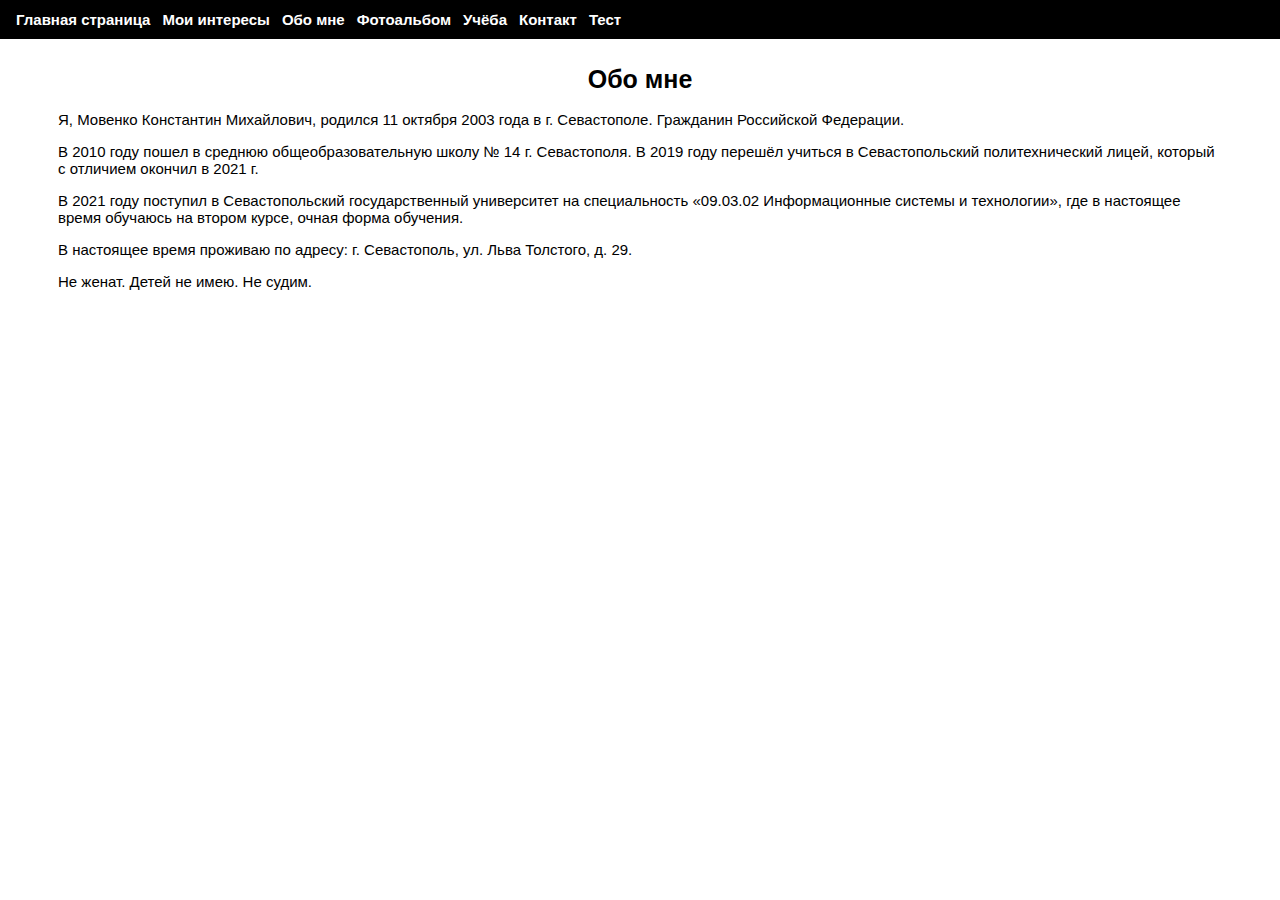
==== about-me.html @ 645497a6 "Add files" ====
<!DOCTYPE html>
<html lang="ru">
<head>
    <meta charset="UTF-8">
    <link rel="stylesheet" href="style.css">
    <title>ЛР1: Обо мне</title>
</head>

<body>
    <!--Навигационная панель-->
    <nav class="top-nav-block">
        <table class="nav-table">
            <tr>
                <td><a href="index.html">Главная страница</a></td> 
                <td><a href="interests.html">Мои интересы</a></td>
                <td><a href="about-me.html">Обо мне</a></td>
                <td><a href="album.html">Фотоальбом</a></td>
                <td><a href="study.html">Учёба</a></td>
                <td><a href="contacts.html">Контакт</a></td>
                <td><a href="test.html">Тест</a></td>
            </tr>
        </table>
    </nav>

    <!--Автобиография-->
    <main>
        <h1>Обо мне</h1>
        <section>
            <p>Я, Мовенко Константин Михайлович, родился 11 октября 2003 года в г. Севастополе.
                Гражданин Российской Федерации.</p>
            <p>В 2010 году пошел в среднюю общеобразовательную школу № 14 г. Севастополя. В 2019 году перешёл
                учиться в Севастопольский политехнический лицей, который с отличием окончил в 2021 г.</p>
            <p>В 2021 году поступил в Севастопольский государственный университет на специальность
                «09.03.02 Информационные системы и технологии», где в настоящее время обучаюсь на втором курсе,
                очная форма обучения.</p>
            <p>В настоящее время проживаю по адресу: г. Севастополь, ул. Льва Толстого, д. 29.</p>
            <p>Не женат. Детей не имею. Не судим.</p>
        </section>
    </main>
</body>
</html>
---- style.css ----
.top-nav-block {
    position: fixed;
    top: 0;
    left: 0;
    right: 0;
    width: 100%;
    padding-left: 5px;
    /*border-bottom: 1px solid black;*/
    background-color: black;
    font-family: sans-serif;
    font-size: 15px;
}
.top-nav-block a {
    color: white;
    text-decoration: none;
    font-weight: bold;
}
.top-nav-block a:hover {
    text-decoration: underline;
}
.nav-table {
    border-spacing: 10px;
}
h1 {
    font-family: sans-serif;
    font-size: 25px;
    text-align: center; 
}
h3 {
    font-size: 15px;
    text-align: center; 
}
main {
    padding-top: 40px;
    padding-left: 50px;
    padding-right: 50px;
    font-size: 15px;
    font-family: sans-serif;
}
.study-table {
    border-collapse: collapse;
}
.study-table th, .study-table td{
    border: 1px solid black;
    padding: 5px;
}
.linkable {
    scroll-margin-top: 45px;
}
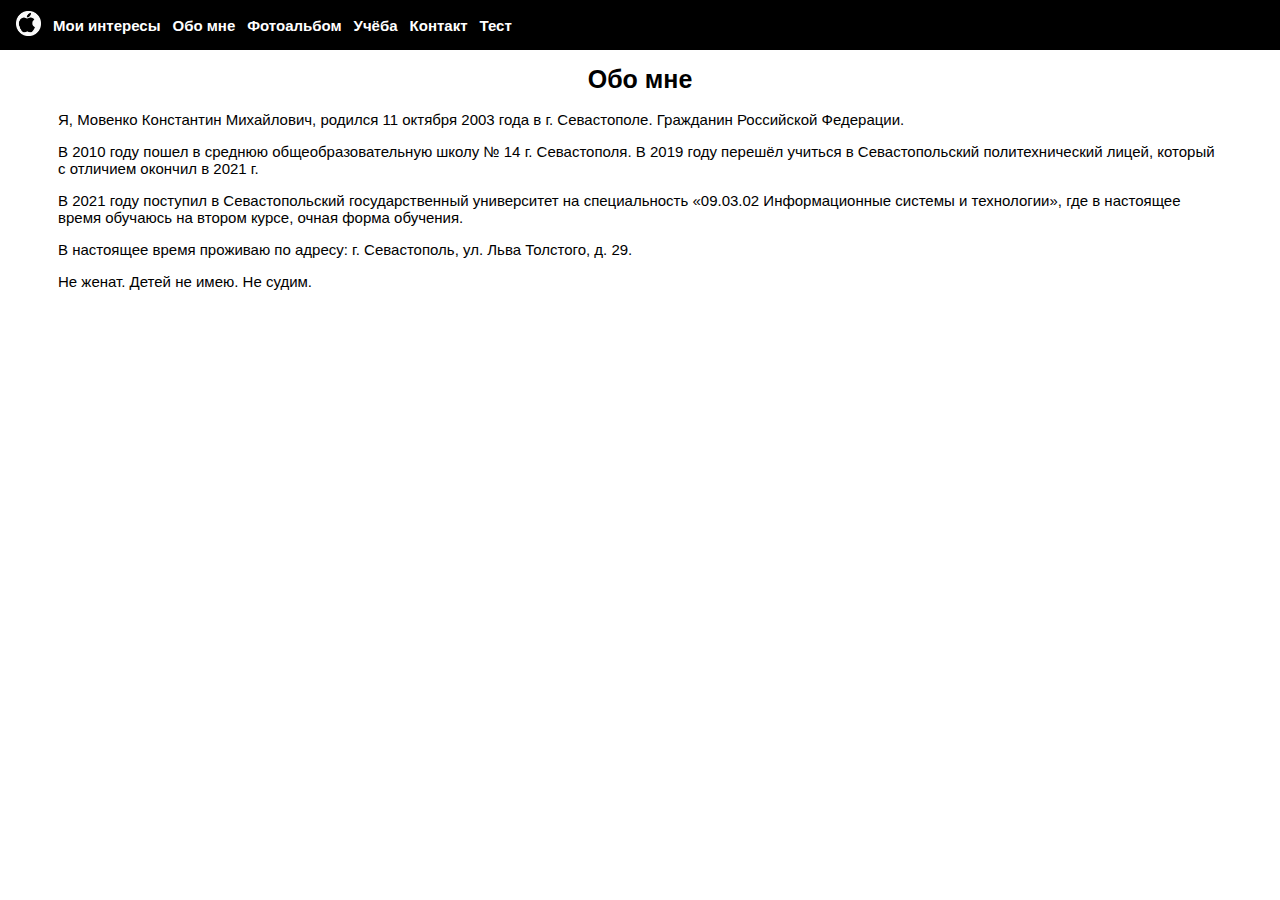
==== commit 05212d9c: "fixes" ====
--- a/about-me.html
+++ b/about-me.html
@@ -8,10 +8,12 @@
 
 <body>
     <!--Навигационная панель-->
-    <nav class="top-nav-block">
+    <nav class="nav-block">
         <table class="nav-table">
             <tr>
-                <td><a href="index.html">Главная страница</a></td> 
+                <td><a href="index.html">
+                    <img width="25px" src="photos/logo.png" alt="Логотип">
+                  </a></td> 
                 <td><a href="interests.html">Мои интересы</a></td>
                 <td><a href="about-me.html">Обо мне</a></td>
                 <td><a href="album.html">Фотоальбом</a></td>
--- a/style.css
+++ b/style.css
@@ -1,4 +1,4 @@
-.top-nav-block {
+.nav-block {
     position: fixed;
     top: 0;
     left: 0;
@@ -10,12 +10,12 @@
     font-family: sans-serif;
     font-size: 15px;
 }
-.top-nav-block a {
+.nav-block a {
     color: white;
     text-decoration: none;
     font-weight: bold;
 }
-.top-nav-block a:hover {
+.nav-block a:hover {
     text-decoration: underline;
 }
 .nav-table {
@@ -26,7 +26,7 @@
     font-size: 25px;
     text-align: center; 
 }
-h3 {
+h2 {
     font-size: 15px;
     text-align: center; 
 }
@@ -46,4 +46,8 @@
 }
 .linkable {
     scroll-margin-top: 45px;
+}
+.image-wrapper {
+    float: right;
+    margin-left: 10px;
 }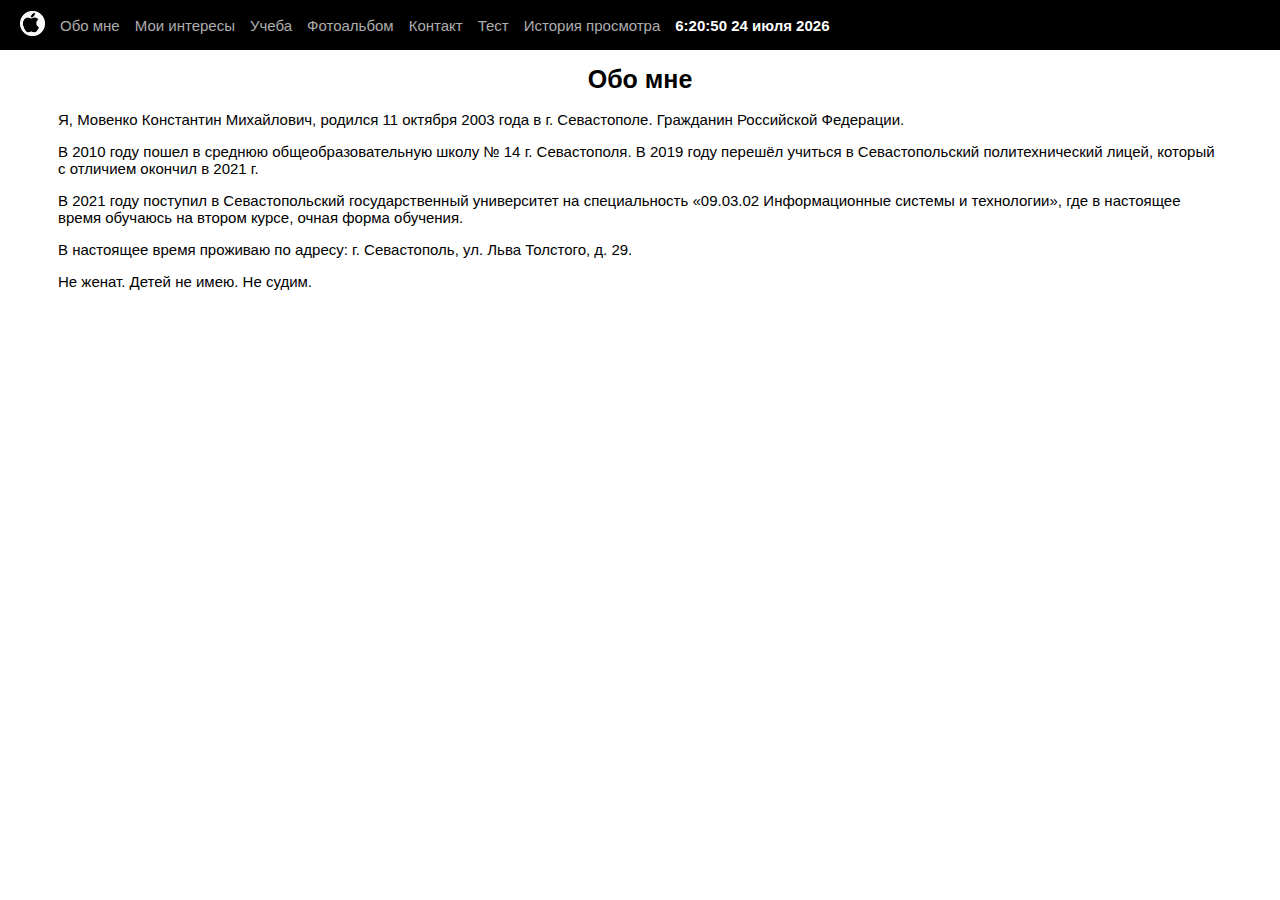
==== commit 81756cd2: "DOM + Cookies" ====
--- a/about-me.html
+++ b/about-me.html
@@ -3,26 +3,39 @@
 <head>
     <meta charset="UTF-8">
     <link rel="stylesheet" href="style.css">
-    <title>ЛР1: Обо мне</title>
+    <title>ЛР: Обо мне</title>
+    <script src="scripts/date_updater.js"></script>
 </head>
 
 <body>
-    <!--Навигационная панель-->
-    <nav class="nav-block">
-        <table class="nav-table">
-            <tr>
-                <td><a href="index.html">
-                    <img width="25px" src="photos/logo.png" alt="Логотип">
-                  </a></td> 
-                <td><a href="interests.html">Мои интересы</a></td>
-                <td><a href="about-me.html">Обо мне</a></td>
-                <td><a href="album.html">Фотоальбом</a></td>
-                <td><a href="study.html">Учёба</a></td>
-                <td><a href="contacts.html">Контакт</a></td>
-                <td><a href="test.html">Тест</a></td>
-            </tr>
-        </table>
-    </nav>
+    <header class="main-header">
+        <nav>
+            <ul>
+                <li><a href="index.html"><img width="25px" src="photos/logo.png" alt="Логотип"></a></li>
+                <li><a href="about-me.html">Обо мне</a></li>
+                <li class="dropdown">
+                    <a href="interests.html">Мои интересы</a>
+                    <ul class="dropdown-content">
+                        <li><a href="interests.html#winter">Зима</a></li>
+                        <li><a href="interests.html#spring">Весна</a></li>
+                        <li><a href="interests.html#summer">Лето</a></li>
+                        <li><a href="interests.html#autumn">Осень</a></li>
+                    </ul>
+                </li>
+                <li><a href="study.html">Учеба</a></li>
+                <li><a href="album.html">Фотоальбом</a></li>
+                <li><a href="contacts.html">Контакт</a></li>
+                <li><a href="test.html">Тест</a></li>
+                <li><a href="history.html">История просмотра</a></li>
+                <li><p id="currentDateTime"></p></li>
+            </ul>
+        </nav>
+    </header>
+
+    <script>
+        updateDateTime();
+        setInterval(updateDateTime, 1000);
+    </script>
 
     <!--Автобиография-->
     <main>
@@ -39,5 +52,9 @@
             <p>Не женат. Детей не имею. Не судим.</p>
         </section>
     </main>
+    
+    <script src='scripts/drop_menu.js'></script>
+    <script src='scripts/nav_page_loader.js'></script>
+    <script src="scripts/history.js"></script>
 </body>
 </html>--- a/style.css
+++ b/style.css
@@ -1,53 +1,240 @@
-.nav-block {
-    position: fixed;
-    top: 0;
-    left: 0;
-    right: 0;
-    width: 100%;
-    padding-left: 5px;
-    /*border-bottom: 1px solid black;*/
-    background-color: black;
-    font-family: sans-serif;
-    font-size: 15px;
-}
-.nav-block a {
-    color: white;
-    text-decoration: none;
-    font-weight: bold;
-}
-.nav-block a:hover {
-    text-decoration: underline;
-}
-.nav-table {
-    border-spacing: 10px;
+main {
+  padding-top: 40px;
+  padding-left: 50px;
+  padding-right: 50px;
+  font-size: 15px;
+  font-family: sans-serif;
 }
 h1 {
-    font-family: sans-serif;
-    font-size: 25px;
-    text-align: center; 
+  font-family: sans-serif;
+  font-size: 25px;
+  text-align: center; 
 }
 h2 {
-    font-size: 15px;
-    text-align: center; 
-}
-main {
-    padding-top: 40px;
-    padding-left: 50px;
-    padding-right: 50px;
-    font-size: 15px;
-    font-family: sans-serif;
-}
-.study-table {
-    border-collapse: collapse;
-}
-.study-table th, .study-table td{
-    border: 1px solid black;
-    padding: 5px;
+  font-size: 15px;
+  text-align: center; 
+}
+span {
+  margin-top: 10px;
 }
 .linkable {
-    scroll-margin-top: 45px;
+  scroll-margin-top: 55px;
 }
 .image-wrapper {
-    float: right;
-    margin-left: 10px;
+  float: right;
+  margin-left: 10px;
+}
+table {
+  border-collapse: collapse;
+  width: 100%;
+  color: #000000;
+  font-family: sans-serif;
+  font-size: 15px;
+  font-weight: bold;
+  margin-bottom: 5px;
+}
+th, td {
+  border: 1px solid #000000;
+  padding: 5px;
+  text-align: left;
+}
+
+
+/* Навигационная панель */
+header {
+  font-family: sans-serif;
+  font-size: 15px;
+  background-color: #000000;
+}
+.main-header {
+  top: 0;
+  left: 0;
+  right: 0;
+  display: flex;
+  align-items: center;
+  height: 50px;
+  position: fixed;
+}
+nav ul {
+  list-style-type: none;
+  display: flex;
+  align-items: center;
+  padding-left: 20px;
+}
+nav ul li {
+  margin-right: 15px;
+  margin-top: 0;
+}
+nav p {
+  margin: 0;
+}
+nav ul li a {
+  text-decoration: none;
+  color: rgb(173, 173, 173);
+}
+nav ul li a:hover {
+  color: #ffffff;
+}
+#currentDateTime {
+  text-align: right;
+  color: white;
+  font-weight: bold;
+}
+
+
+/* Выпадающее меню "Мои интересы" */
+.dropdown-content {
+  width: 120px;
+  display: none;
+  position: absolute;
+  background-color: #efefef;
+  list-style: none;
+  padding: 5px;
+  box-shadow: 2px 2px 5px rgba(0, 0, 0, 0.3);
+}
+.dropdown-content a {
+  width: 100%;
+  color: #000000;
+  display: block;
+  padding: 7px;
+}
+.dropdown-content a:hover {
+  background-color: #000000;
+  color: #ffffff;
+}
+
+
+/* Проверка заполнения формы "Контакт" */ 
+.error-message {
+  display: none;
+  color: red;
+  margin-top: 5px;
+}
+.error-input {
+  border: 1px solid red;
+}
+.valid-input {
+  border: 1px solid green;
+}
+
+
+/* Проверка заполнения формы "Тест" */
+.red-border {
+  border: 2px solid red;
+}
+  
+
+/* Календарь */
+.calendar {
+  text-decoration: none;
+  color: #000000;
+  font-size: 15px;
+  font-family: sans-serif;
+  background: rgb(255, 255, 255);
+  position: absolute;
+  top: 100%;
+  display: none;
+  padding: 5px;
+  width: 300px;
+}
+.calendar--active {
+  display: block;
+  box-shadow: 0px 8px 16px 0px rgba(0,0,0,0.2);
+}  
+.calendar__days {
+  display: flex;
+  width: 100%;
+  justify-content: space-between;
+}
+.calendar__day {
+  font-weight: bold;
+  padding-right: 5px;
+  color: #000000;
+}
+.calendar__day, .calendar__date {
+  transition: 0.1s;
+  width: 36px;
+  height: 36px;
+  display: flex;
+  align-items: center;
+  justify-content: center;
+  background: rgb(255, 255, 255);
+}
+.calendar__date:not(.calendar__date--empty):hover {
+  background: #000000;
+  color: #ffffff;
+}
+.calendar__date {
+  cursor: pointer;
+}
+.calendar__dates {
+  display: grid;
+  gap: 0px;
+  grid-template-columns: repeat(7, 1fr);
+  margin-left: 5px;
+}
+.calendar__date--empty {
+  cursor: auto;
+  background: transparent;
+}
+.calendar__header {
+  display: flex;
+  gap: 5px;
+  justify-content: center;
+  padding: 5px;
+  margin-bottom: 10px;
+}
+
+
+/* Фотоальбом */
+#photo-album {
+  display: flex;
+  flex-wrap: wrap;
+}
+.row {
+  display: flex;
+  justify-content: space-between;
+  margin-bottom: 20px;
+}
+.photo-container {
+  display: flex;
+  flex-direction: column;
+  align-items: center;
+  margin-right: 40px;
+}
+.photo-container img {
+  width: 100%;
+  max-width: 180px;
+  height: auto;
+  object-fit: cover;
+  margin-bottom: 10px;
+}
+.caption {
+  text-align: center;
+  font-size: 15px;
+  font-weight: bold;
+}
+
+
+/* Модальное окно для фотоальбома */
+.modal {
+  position: fixed;
+  top: 0;
+  left: 0;
+  width: 100%;
+  height: 100%;
+  background-color: rgba(0, 0, 0, 0.8);
+  display: flex;
+  justify-content: center;
+  align-items: center;
+  z-index: 9999;
+}
+.modal-content {
+  max-width: 80%;
+  max-height: 80%;
+}
+.modal-content img {
+  max-width: 100%;
+  max-height: 100%;
+  object-fit: contain;
 }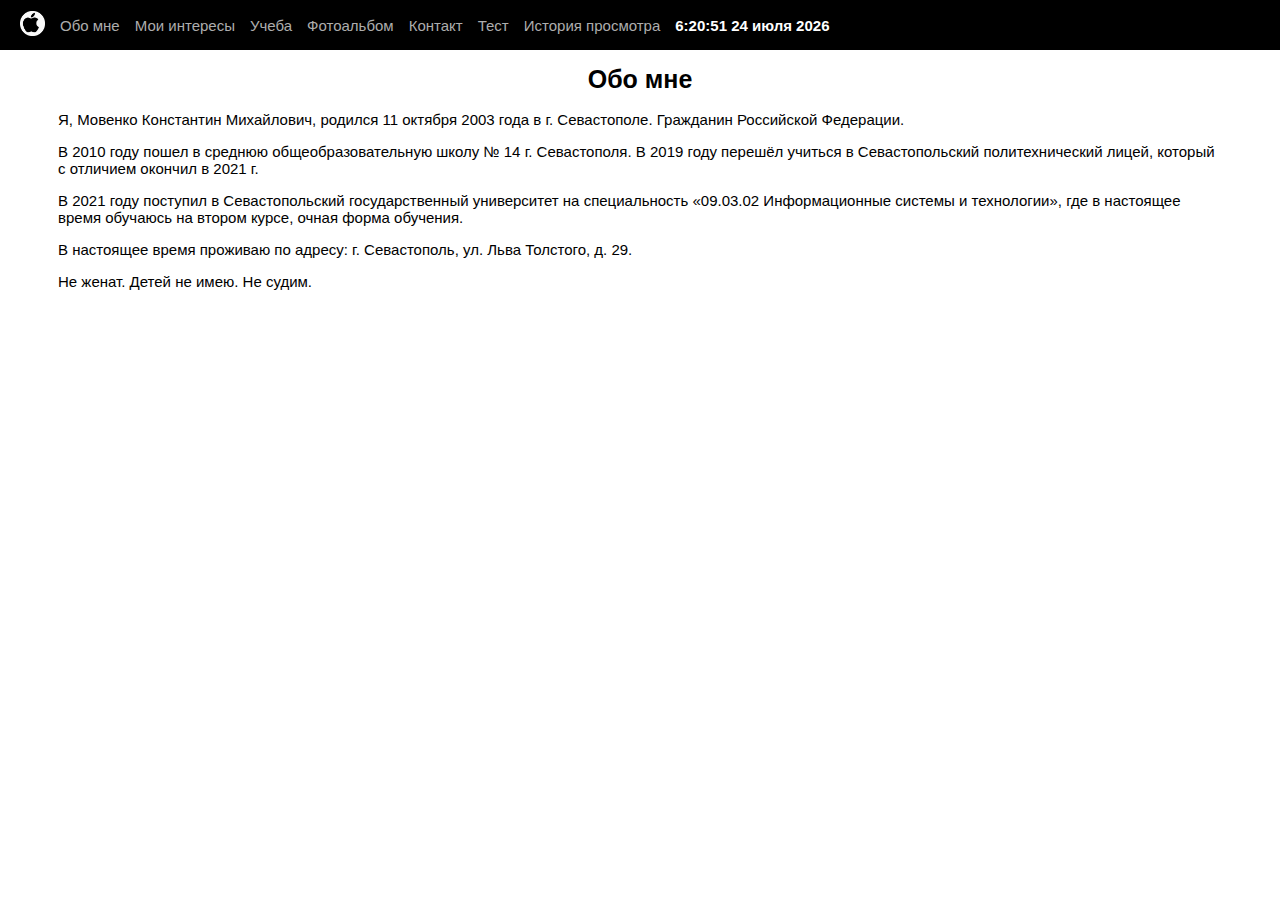
==== commit ee1e3e67: "SASS" ====
--- a/about-me.html
+++ b/about-me.html
@@ -2,7 +2,7 @@
 <html lang="ru">
 <head>
     <meta charset="UTF-8">
-    <link rel="stylesheet" href="style.css">
+    <link rel='stylesheet' href='./scss/main.css'>
     <title>ЛР: Обо мне</title>
     <script src="scripts/date_updater.js"></script>
 </head>
--- a/scss/main.css
+++ b/scss/main.css
@@ -0,0 +1,372 @@
+@charset "UTF-8";
+main {
+  padding-top: 40px;
+  padding-left: 50px;
+  padding-right: 50px;
+  font-family: sans-serif;
+  font-size: 15px;
+}
+
+h1, h2 {
+  font-family: sans-serif;
+  font-size: 25px;
+  text-align: center;
+}
+h1:hover, h2:hover {
+  color: #595959;
+}
+
+h2 {
+  font-size: 15px;
+}
+
+span {
+  margin-top: 10px;
+}
+
+.linkable {
+  scroll-margin-top: 55px;
+}
+
+.image-wrapper {
+  float: right;
+  margin-left: 10px;
+}
+
+table {
+  border-collapse: collapse;
+  width: 100%;
+  color: #000000;
+  font-family: sans-serif;
+  font-size: 15px;
+  font-weight: bold;
+  margin-bottom: 5px;
+}
+
+th, td {
+  border: 1px solid #000000;
+  padding: 5px;
+  text-align: left;
+}
+
+/* Навигационная панель */
+header {
+  font-family: sans-serif;
+  font-size: 15px;
+  background-color: #000000;
+}
+
+.main-header {
+  top: 0;
+  left: 0;
+  right: 0;
+  display: flex;
+  align-items: center;
+  height: 50px;
+  position: fixed;
+}
+
+nav ul {
+  list-style-type: none;
+  display: flex;
+  align-items: center;
+  padding-left: 20px;
+}
+
+nav ul li {
+  margin-right: 15px;
+  margin-top: 0;
+}
+
+nav p {
+  margin: 0;
+}
+
+nav ul li a {
+  text-decoration: none;
+  color: rgb(173, 173, 173);
+}
+nav ul li a:hover {
+  color: #ffffff;
+}
+
+#currentDateTime {
+  text-align: right;
+  color: #ffffff;
+  font-weight: bold;
+}
+
+/* Выпадающее меню "Мои интересы" */
+.dropdown-content {
+  width: 120px;
+  display: none;
+  position: absolute;
+  background-color: #efefef;
+  list-style: none;
+  padding: 5px;
+  box-shadow: 2px 2px 5px rgba(0, 0, 0, 0.3);
+}
+.dropdown-content a {
+  width: 100%;
+  color: #000000;
+  display: block;
+  padding: 7px;
+}
+.dropdown-content a:hover {
+  color: #ffffff;
+  background-color: #000000;
+}
+
+/* Проверка заполнения форм */ 
+.error-message {
+  display: none;
+  color: red;
+  margin-top: 5px;
+}
+
+.error-input {
+  border: 1px solid red;
+}
+
+.valid-input {
+  border: 1px solid green;
+}
+
+.red-border {
+  border: 2px solid red;
+}
+
+/* Календарь */
+.calendar {
+  text-decoration: none;
+  color: #000000;
+  font-family: sans-serif;
+  font-size: 15px;
+  background: rgb(255, 255, 255);
+  position: absolute;
+  top: 100%;
+  display: none;
+  padding: 5px;
+  width: 300px;
+}
+.calendar--active {
+  display: block;
+  box-shadow: 0px 8px 16px 0px rgba(0, 0, 0, 0.2);
+}
+.calendar__days {
+  display: flex;
+  width: 100%;
+  justify-content: space-between;
+}
+.calendar__day {
+  font-weight: bold;
+  padding-right: 5px;
+  color: #000000;
+}
+.calendar__day, .calendar__date {
+  transition: 0.1s;
+  width: 36px;
+  height: 36px;
+  display: flex;
+  align-items: center;
+  justify-content: center;
+  background: rgb(255, 255, 255);
+}
+.calendar__date:not(.calendar__date--empty):hover {
+  background: #000000;
+  color: #ffffff;
+}
+.calendar__date {
+  cursor: pointer;
+}
+.calendar__dates {
+  display: grid;
+  gap: 0px;
+  grid-template-columns: repeat(7, 1fr);
+  margin-left: 5px;
+}
+.calendar__date--empty {
+  cursor: auto;
+  background: transparent;
+}
+.calendar__header {
+  display: flex;
+  gap: 5px;
+  justify-content: center;
+  padding: 5px;
+  margin-bottom: 10px;
+}
+
+/* Фотоальбом */
+#photo-album {
+  display: flex;
+  flex-wrap: wrap;
+}
+
+.row {
+  display: flex;
+  justify-content: space-between;
+  margin-bottom: 20px;
+}
+
+/* Стили для увеличенного изображения */
+.photo-modal {
+  font-family: sans-serif;
+  font-size: 16px;
+  position: fixed;
+  top: 0;
+  left: 0;
+  width: 100%;
+  height: 100%;
+  background-color: rgba(0, 0, 0, 0.7);
+  display: table-column;
+  justify-content: center;
+  align-items: center;
+}
+
+.photo-container {
+  text-align: center;
+  justify-content: center;
+  align-items: center;
+  padding-top: 5%;
+}
+
+.enlarged-photo {
+  max-width: 25%;
+  border-radius: 10px;
+}
+
+.title-text {
+  margin-top: 10px;
+  font-size: 24px;
+  font-weight: 700;
+  color: #ffffff;
+  margin-bottom: 10px;
+}
+
+.counter-text {
+  text-align: center;
+  justify-content: center;
+  align-items: center;
+  font-weight: 500;
+  color: #ffffff;
+  font-family: sans-serif;
+  font-size: 16px;
+}
+
+/* Стили для кнопок "Назад" и "Вперед" */
+.btn-container {
+  margin-top: 20px;
+  display: flex;
+  flex-direction: row;
+  justify-content: center;
+  align-items: center;
+  text-align: center;
+}
+
+.previous-btn, .next-btn {
+  font-size: 18px;
+  border: none;
+  cursor: pointer;
+  padding: 15px;
+  background: none;
+  color: #ffffff;
+}
+
+/* Стили для миниатюрных изображений */
+.cell {
+  display: inline-block;
+  text-align: center;
+  margin: 10px;
+}
+
+.photo {
+  width: 200px;
+  height: 200px;
+  border-radius: 5px;
+  transition: width 0.2s ease, height 0.2s ease;
+}
+
+/* Стили для Popover */
+.popover {
+  position: absolute;
+  display: none;
+  background-color: #000000;
+  color: #ffffff;
+  padding: 10px;
+  font-family: sans-serif;
+  font-size: 14px;
+}
+
+.modal {
+  display: none;
+  position: fixed;
+  z-index: 9999;
+  top: 0;
+  left: 0;
+  width: 100%;
+  height: 100%;
+}
+.modal-content {
+  position: absolute;
+  top: 50%;
+  left: 50%;
+  transform: translate(-50%, -50%);
+  background-color: #ffffff;
+  padding: 20px;
+}
+.modal-buttons {
+  text-align: left;
+  margin-top: 10px;
+}
+
+button {
+  padding: 15px;
+  border: none;
+  color: #ffffff;
+  font-family: sans-serif;
+  font-size: 16px;
+  font-weight: 500;
+  cursor: pointer;
+}
+
+button.openModalButton {
+  margin-top: 40px;
+  background-color: #000000;
+  color: #ffffff;
+}
+button.openModalButton:hover {
+  background-color: #00e5ff;
+  color: #000000;
+}
+
+#confirmBtn {
+  background-color: #000000;
+  color: #ffffff;
+  margin-right: 10px;
+}
+#confirmBtn:hover {
+  background-color: #000000;
+  color: #ffffff;
+}
+
+#cancelBtn {
+  background-color: #ffffff;
+  color: rgb(255, 0, 0);
+}
+#cancelBtn:hover {
+  background-color: #efefef;
+}
+
+.overlay {
+  display: none;
+  position: fixed;
+  z-index: 9998;
+  left: 0;
+  top: 0;
+  width: 100%;
+  height: 100%;
+  background-color: rgba(0, 0, 0, 0);
+  -webkit-backdrop-filter: blur(6px);
+          backdrop-filter: blur(6px);
+}/*# sourceMappingURL=main.css.map */